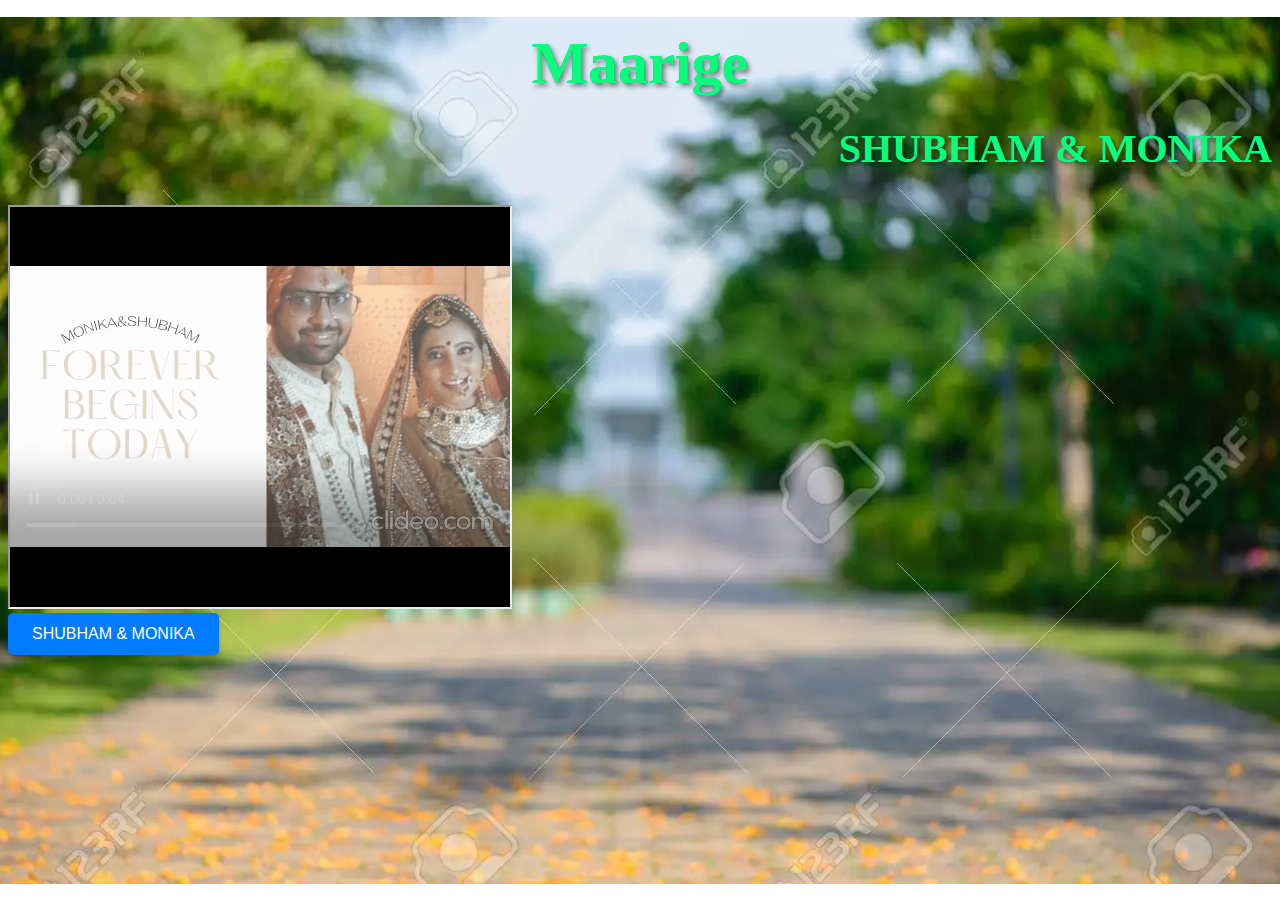
==== java.html @ 5f76300d "Add files via upload" ====
<!DOCTYPE html>
<html>
<head>
	<h1>Maarige</h1>
		<h2>SHUBHAM & MONIKA</h2>


	<link rel="stylesheet" href="FS.css">
</head>
<body>
	
	<div class="videoWrapper">
  
  <iframe width="500" height="400" src="frontsvid.mp4" frameborder="10" allowfullscreen></iframe>
   </div>
   <a href="file:///C:/Users/WELCOME/Desktop/WEB%20PROJECT/marrige..html">
    <button class="button">SHUBHAM & MONIKA</button>
	

</body>
</html>
---- FS.css ----
body {
  background-image: url("blur.webp");
  
  background-repeat: no-repeat;
  background-attachment: fixed;
  background-position: center; 
}
h2{
  text-align: right;
  font-size: 40px;
  font-weight: bold;
  color: #08FD7B;
  background-image: linear-gradient(to right, #007bff, #00bcd4);
  -webkit-background-clip: text;
  
  text-shadow: 2px 2px 4px rgba(0, 0, 0, 0.5);
}



h1 {
  text-align: center;
  font-size: 50px;
  font-weight: bold;
  color: #08FD7B;
  background-image: linear-gradient(to right, #007bff, #00bcd4);
  -webkit-background-clip: text;
  
  text-shadow: 2px 2px 4px rgba(0, 0, 0, 0.5);
}
h1 {
  position: relative;
}

h1::before {
  content: '';
  position: absolute;
  top: 0;
  left: -10px;
  width: 20px;
  height: 100%;
  background-color: #007bff;
  z-index: -1;
}



h1 {
  animation: colorChange 2s infinite;
}

@keyframes colorChange {
  0% { color: #007bff; }
  50% { color: #00bcd4; }
  100% { color: #007bff; }
}
h1 {
  transform: scale(1.2);
}
video {
  object-fit: cover;
  width: 100vw;
  height: 100vh;
  position: fixed;
  top: 0;
  left: 0;
}
.button {
      display: inline-block;
      padding: 12px 24px;
      background-color: #007bff;
      color: #fff;
      text-decoration: none;
      border: none;
      border-radius: 5px;
      font-size: 16px;
      cursor: pointer;
      /* Optional: Add box-shadow and transition for a subtle effect */
      box-shadow: 0 2px 4px rgba(0, 0, 0, 0.2);
      transition: background-color 0.3s ease;
      }
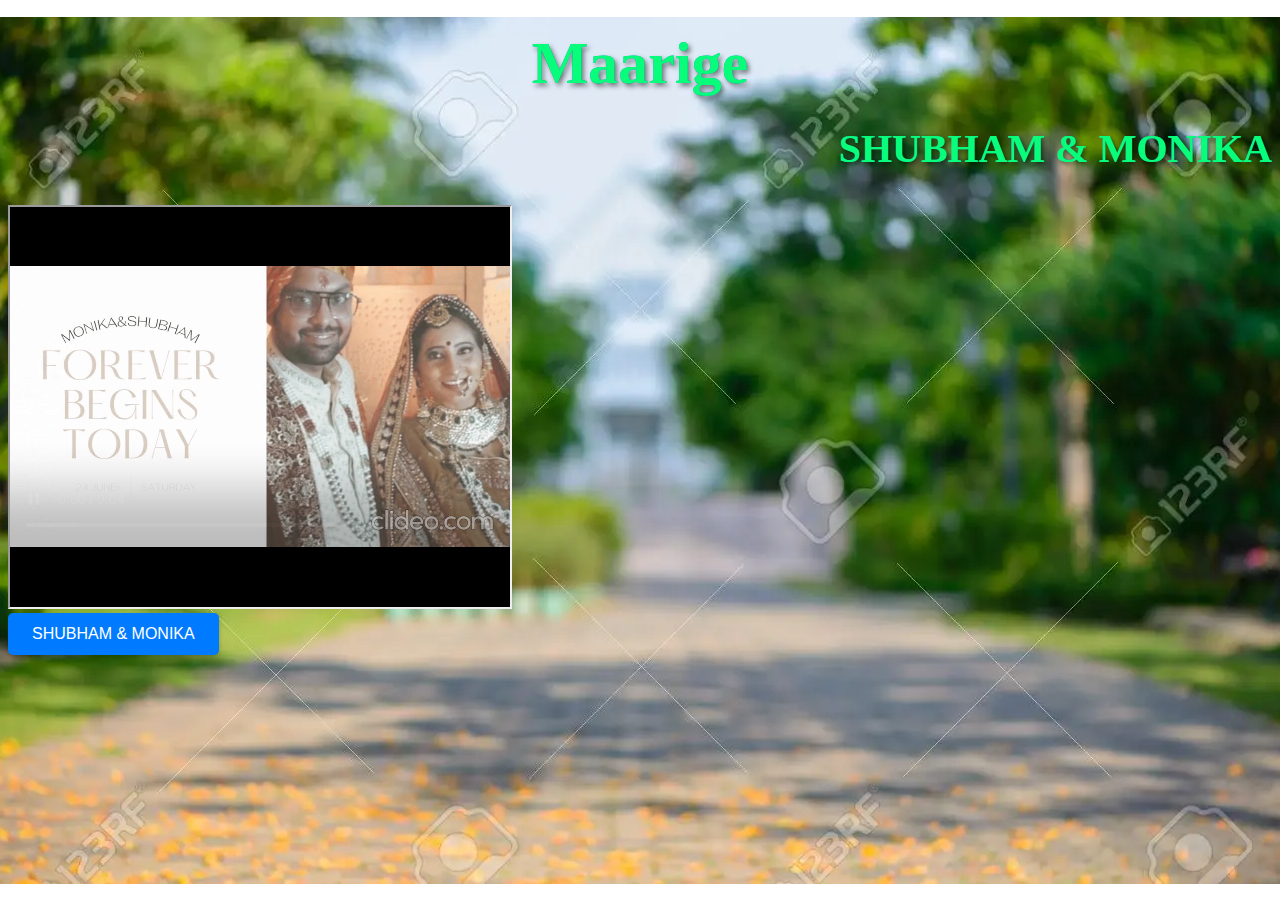
==== commit a658626b: "Update java.html" ====
--- a/java.html
+++ b/java.html
@@ -13,7 +13,7 @@
   
   <iframe width="500" height="400" src="frontsvid.mp4" frameborder="10" allowfullscreen></iframe>
    </div>
-   <a href="file:///C:/Users/WELCOME/Desktop/WEB%20PROJECT/marrige..html">
+   <a href="marrige..html">
     <button class="button">SHUBHAM & MONIKA</button>
 	
 
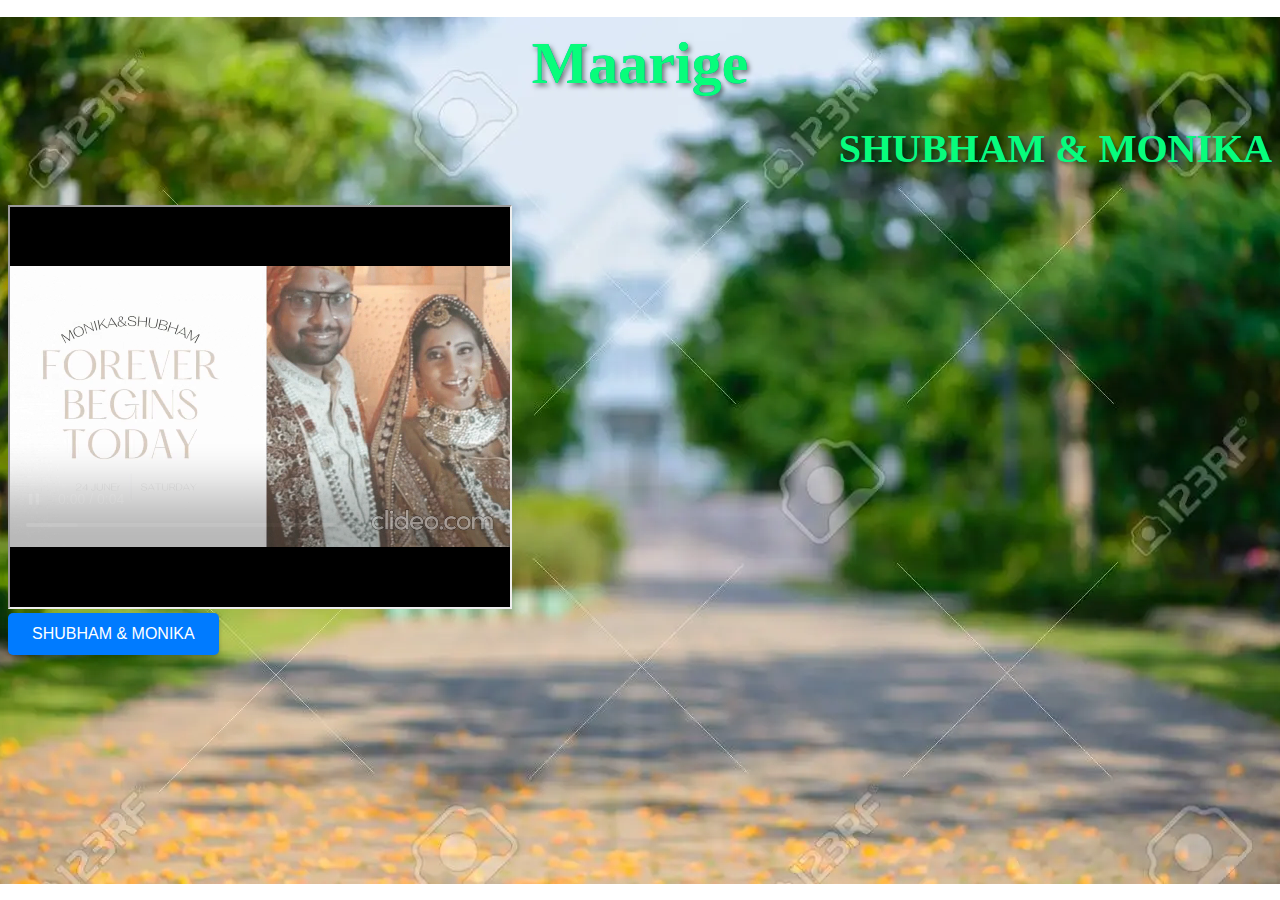
==== commit 73b9abc7: "Update java.html" ====
--- a/java.html
+++ b/java.html
@@ -13,7 +13,7 @@
   
   <iframe width="500" height="400" src="frontsvid.mp4" frameborder="10" allowfullscreen></iframe>
    </div>
-   <a href="marrige..html">
+   <a href="http://marrige..html//">
     <button class="button">SHUBHAM & MONIKA</button>
 	
 
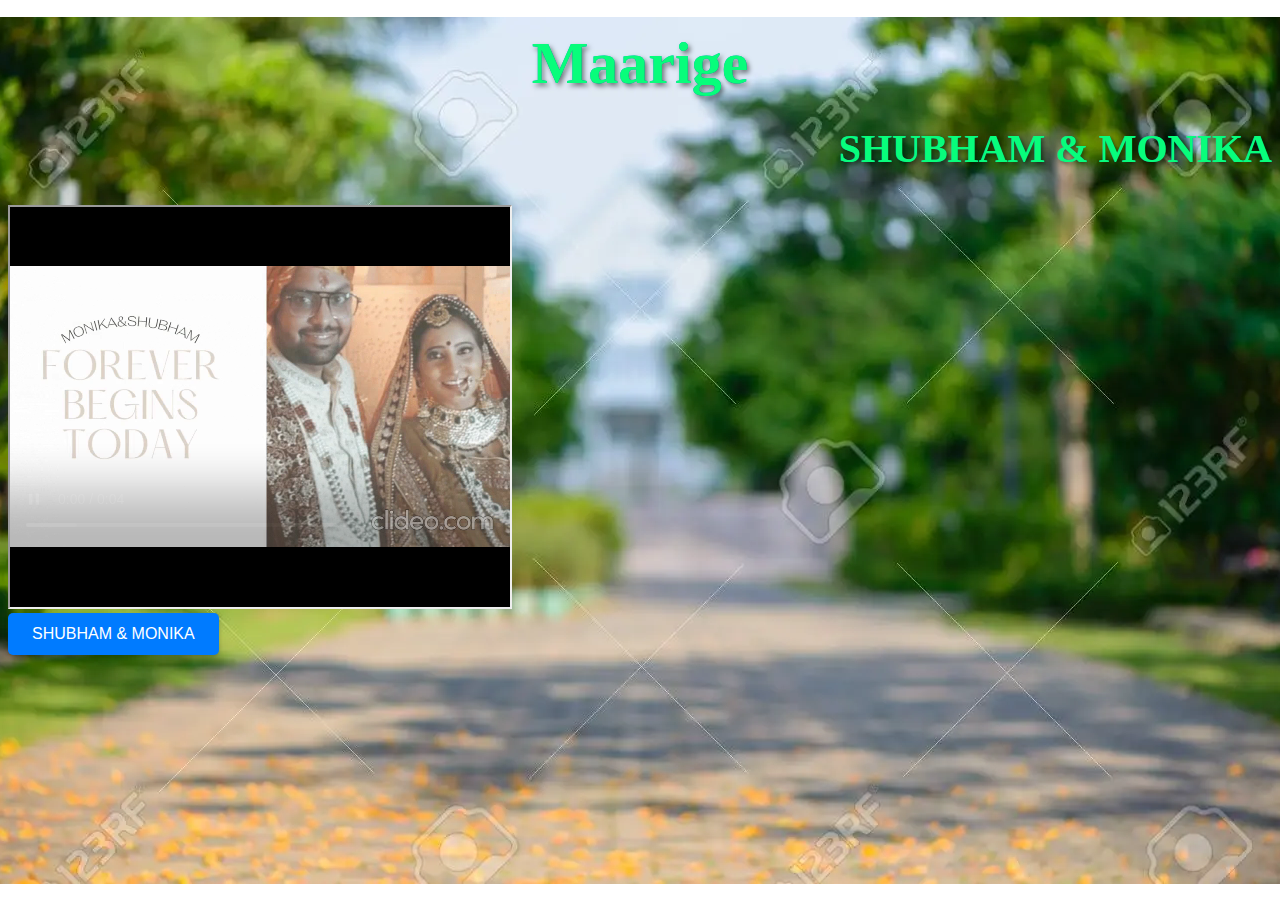
==== commit de68b0c4: "Update java.html" ====
--- a/java.html
+++ b/java.html
@@ -13,7 +13,7 @@
   
   <iframe width="500" height="400" src="frontsvid.mp4" frameborder="10" allowfullscreen></iframe>
    </div>
-   <a href="http://marrige..html//">
+   <a href="marrige..html">
     <button class="button">SHUBHAM & MONIKA</button>
 	
 
